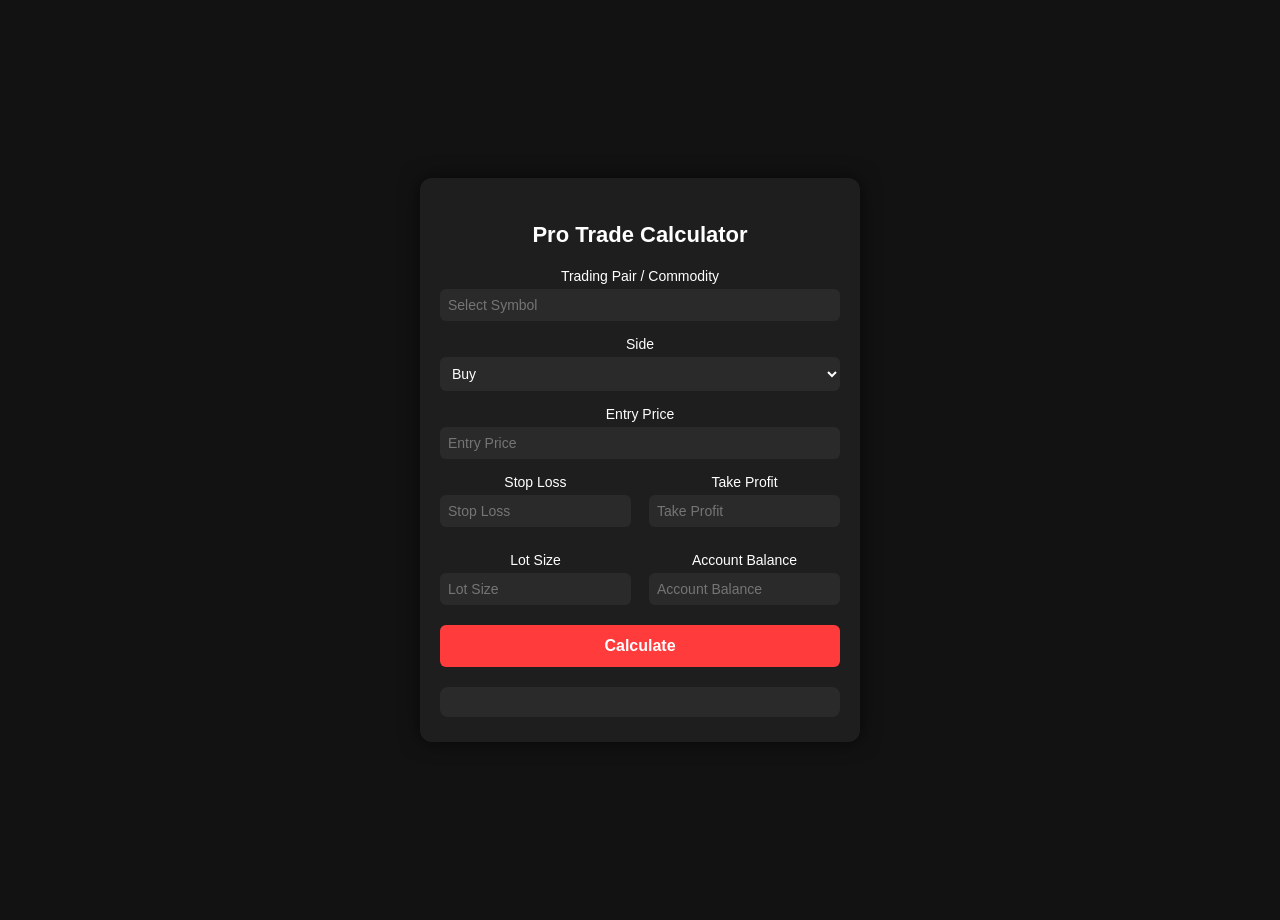
==== index.html @ 09341a11 "Add files via upload" ====
<!DOCTYPE html>
<html lang="en">
<head>
<meta charset="UTF-8">
<meta name="viewport" content="width=device-width, initial-scale=1.0">
<title>Pro Trade Calculator</title>
<link rel="stylesheet" href="style.css">
</head>
<body>

<div id="calculator">
    <h2>Pro Trade Calculator</h2>

    <!-- Symbol -->
    <label for="symbol">Trading Pair / Commodity</label>
    <input list="symbols" id="symbol" placeholder="Select Symbol">
    <datalist id="symbols">
        <!-- Forex -->
        <option value="EUR/USD">
        <option value="GBP/USD">
        <option value="USD/JPY">
        <option value="AUD/USD">
        <option value="USD/CHF">
        <option value="NZD/USD">
        <option value="USD/CAD">
        <!-- Commodities -->
        <option value="Gold (XAU/USD)">
        <option value="Silver (XAG/USD)">
        <option value="Crude Oil (WTI)">
        <option value="Brent Oil">
    </datalist>

    <!-- Side -->
    <label for="side">Side</label>
    <select id="side">
        <option value="buy">Buy</option>
        <option value="sell">Sell</option>
    </select>

    <!-- Entry -->
    <label for="entry">Entry Price</label>
    <input id="entry" type="number" placeholder="Entry Price">

    <!-- Stop Loss / Take Profit -->
    <div class="row">
        <div>
            <label for="stop">Stop Loss</label>
            <input id="stop" class="small-input" type="number" placeholder="Stop Loss">
        </div>
        <div>
            <label for="tp">Take Profit</label>
            <input id="tp" class="small-input" type="number" placeholder="Take Profit">
        </div>
    </div>

    <!-- Lot Size / Account Balance -->
    <div class="row">
        <div>
            <label for="lot">Lot Size</label>
            <input id="lot" class="small-input" type="number" placeholder="Lot Size">
        </div>
        <div>
            <label for="balance">Account Balance</label>
            <input id="balance" class="small-input" type="number" placeholder="Account Balance">
        </div>
    </div>

    <button class="calculate" onclick="calculate()">Calculate</button>

    <div id="output"></div>
</div>

<script src="app.js"></script>
</body>
</html>
---- style.css ----
/* BODY */
body {
    background-color: #121212;
    color: #fff;
    font-family: Arial, sans-serif;
    display: flex;
    justify-content: center;
    align-items: center;
    min-height: 100vh;
    margin: 0;
    padding: 10px;
}

/* CALCULATOR CONTAINER */
#calculator {
    background-color: #1e1e1e;
    padding: 25px 20px;
    border-radius: 12px;
    box-shadow: 0 0 20px rgba(0,0,0,0.6);
    width: 100%;
    max-width: 400px;
    text-align: center;
}

/* HEADINGS */
h2 {
    margin-bottom: 20px;
    font-size: 22px;
}

/* LABELS */
label {
    display: block;
    margin: 5px 0;
    font-size: 14px;
}

/* INPUTS AND SELECTS */
input, select {
    width: 100%;
    padding: 8px;
    margin-bottom: 10px;
    border-radius: 6px;
    border: none;
    background-color: #2a2a2a;
    color: #fff;
    font-size: 14px;
    box-sizing: border-box;
}

/* ROWS FOR SAME LINE INPUTS */
.row {
    display: flex;
    justify-content: space-between;
    gap: 4%;
    margin-bottom: 10px;
}

.small-input {
    width: 100%;
}

/* CALCULATE BUTTON */
button.calculate {
    width: 100%;
    padding: 12px;
    border: none;
    border-radius: 6px;
    background-color: #ff3b3b;
    color: #fff;
    font-size: 16px;
    font-weight: bold;
    cursor: pointer;
    transition: 0.2s;
}

button.calculate:hover {
    background-color: #ff5757;
}

/* OUTPUT BOX */
#output {
    margin-top: 20px;
    background-color: #2a2a2a;
    padding: 15px;
    border-radius: 8px;
    font-size: 14px;
    white-space: pre-line;
}

/* RESPONSIVE */
@media (max-width: 480px) {
    .row {
        flex-direction: column;
    }
}
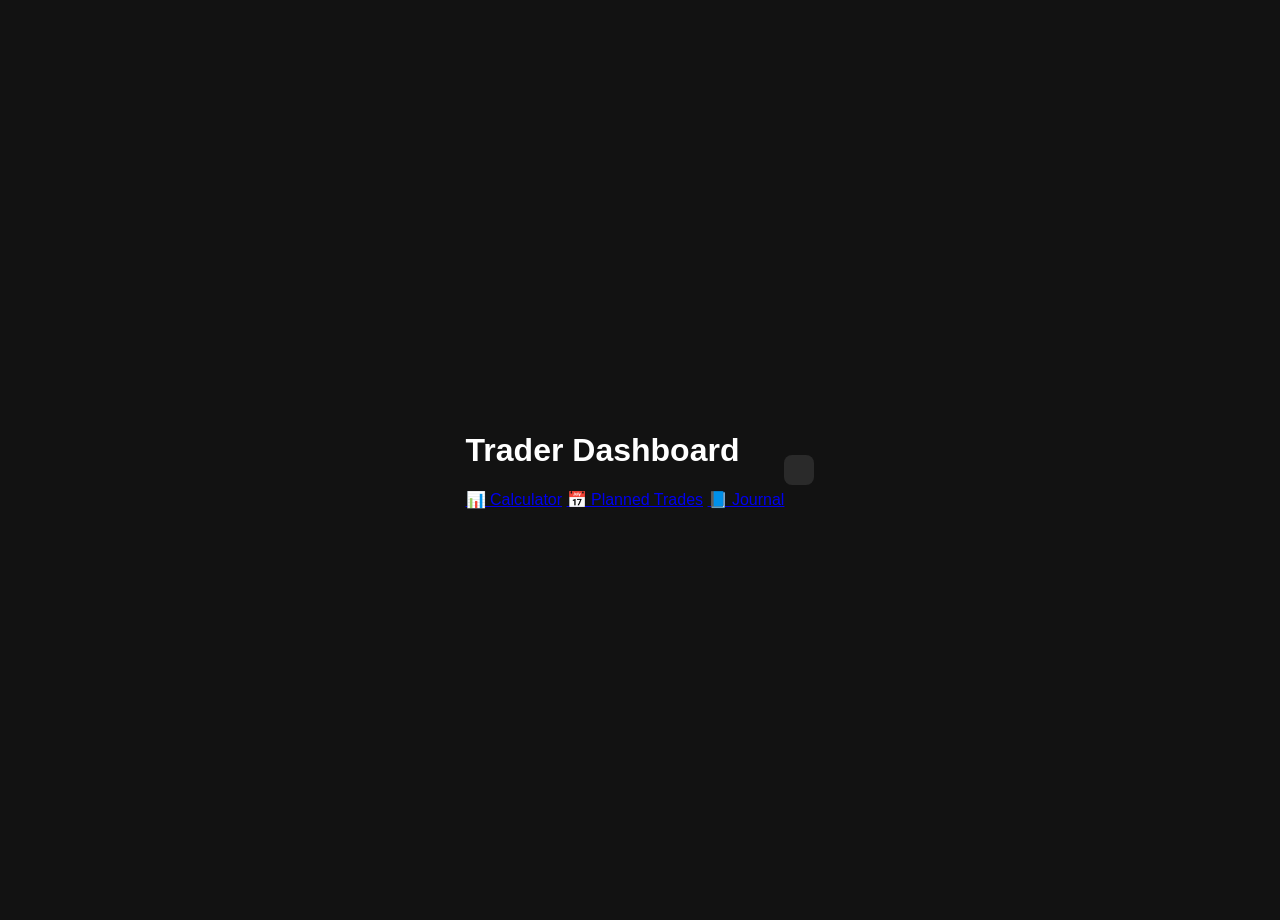
==== commit a965c20c: "Update index.html" ====
--- a/index.html
+++ b/index.html
@@ -1,75 +1,29 @@
 <!DOCTYPE html>
 <html lang="en">
 <head>
-<meta charset="UTF-8">
-<meta name="viewport" content="width=device-width, initial-scale=1.0">
-<title>Pro Trade Calculator</title>
-<link rel="stylesheet" href="style.css">
+    <meta charset="UTF-8">
+    <meta name="viewport" content="width=device-width, initial-scale=1.0">
+    <title>Trader Dashboard</title>
+    <link rel="stylesheet" href="style.css">
 </head>
 <body>
 
-<div id="calculator">
-    <h2>Pro Trade Calculator</h2>
+    <div class="container">
+        <h1>Trader Dashboard</h1>
 
-    <!-- Symbol -->
-    <label for="symbol">Trading Pair / Commodity</label>
-    <input list="symbols" id="symbol" placeholder="Select Symbol">
-    <datalist id="symbols">
-        <!-- Forex -->
-        <option value="EUR/USD">
-        <option value="GBP/USD">
-        <option value="USD/JPY">
-        <option value="AUD/USD">
-        <option value="USD/CHF">
-        <option value="NZD/USD">
-        <option value="USD/CAD">
-        <!-- Commodities -->
-        <option value="Gold (XAU/USD)">
-        <option value="Silver (XAG/USD)">
-        <option value="Crude Oil (WTI)">
-        <option value="Brent Oil">
-    </datalist>
-
-    <!-- Side -->
-    <label for="side">Side</label>
-    <select id="side">
-        <option value="buy">Buy</option>
-        <option value="sell">Sell</option>
-    </select>
-
-    <!-- Entry -->
-    <label for="entry">Entry Price</label>
-    <input id="entry" type="number" placeholder="Entry Price">
-
-    <!-- Stop Loss / Take Profit -->
-    <div class="row">
-        <div>
-            <label for="stop">Stop Loss</label>
-            <input id="stop" class="small-input" type="number" placeholder="Stop Loss">
-        </div>
-        <div>
-            <label for="tp">Take Profit</label>
-            <input id="tp" class="small-input" type="number" placeholder="Take Profit">
+        <div class="card-grid">
+            <a href="calculator.html" class="card">📊 Calculator</a>
+            <a href="planned.html" class="card">📅 Planned Trades</a>
+            <a href="journal.html" class="card">📘 Journal</a>
         </div>
     </div>
 
-    <!-- Lot Size / Account Balance -->
-    <div class="row">
-        <div>
-            <label for="lot">Lot Size</label>
-            <input id="lot" class="small-input" type="number" placeholder="Lot Size">
-        </div>
-        <div>
-            <label for="balance">Account Balance</label>
-            <input id="balance" class="small-input" type="number" placeholder="Account Balance">
-        </div>
-    </div>
-
-    <button class="calculate" onclick="calculate()">Calculate</button>
+</body>
+</html>
 
     <div id="output"></div>
 </div>
 
 <script src="app.js"></script>
 </body>
-</html>+</html>
